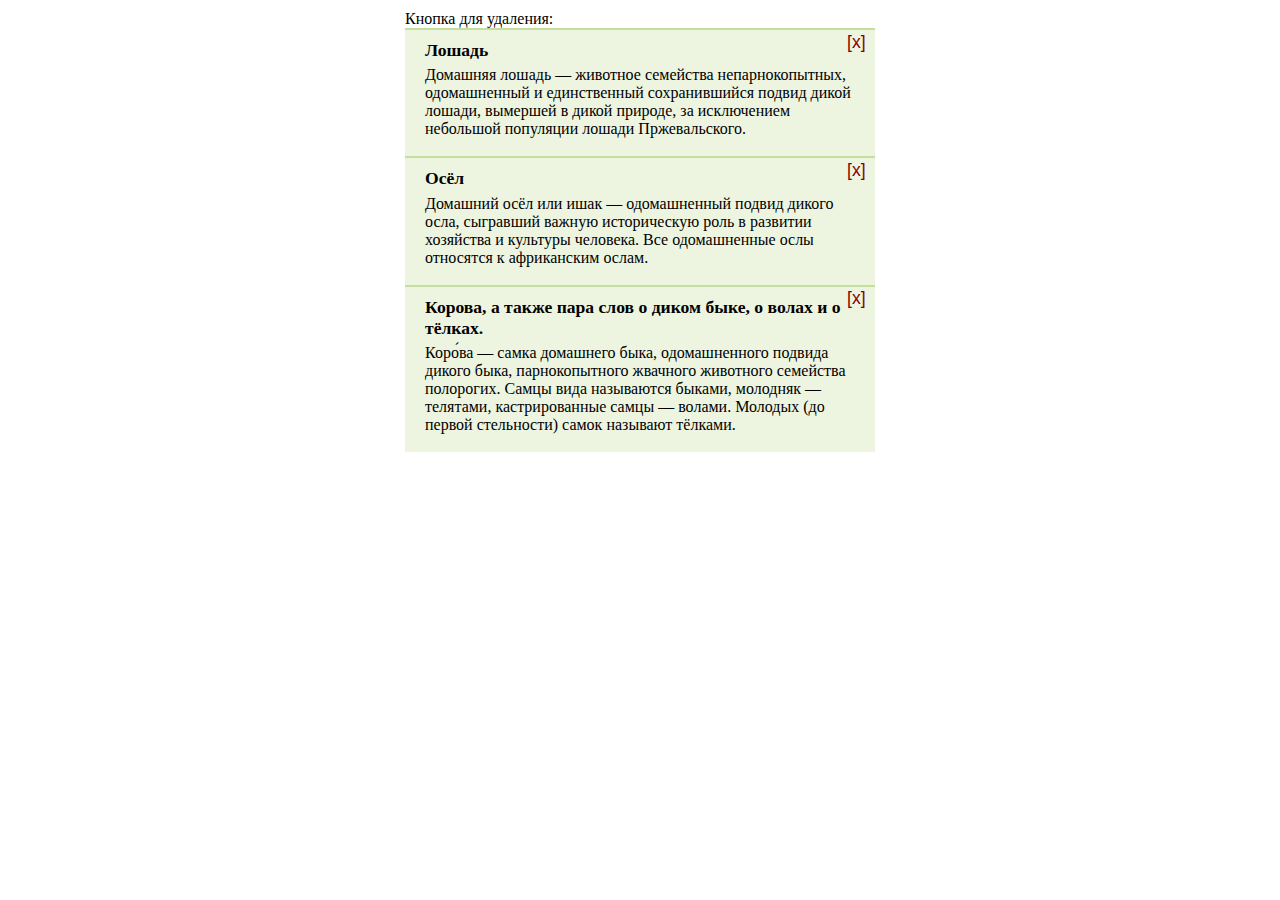
==== 4/index.html @ 1c98c71f "add 4" ====
<!DOCTYPE HTML>
<html>

<head>
  <link rel="stylesheet" type="text/css" href="style.css">
  <meta charset="utf-8">
</head>

<body>

  Кнопка для удаления:

  <div id='container'>
    <div class="pane">
      <h3>Лошадь</h3>
      <p>Домашняя лошадь — животное семейства непарнокопытных, одомашненный и единственный сохранившийся подвид
         дикой лошади, вымершей в дикой природе, за исключением небольшой популяции лошади Пржевальского.</p>
      <button class="remove-button">[x]</button>
    </div>
    <div class="pane">
      <h3>Осёл</h3>
      <p>Домашний осёл или ишак — одомашненный подвид дикого осла, сыгравший важную историческую роль в развитии 
        хозяйства и культуры человека. Все одомашненные ослы относятся к африканским ослам.</p>
      <button class="remove-button">[x]</button>
    </div>
    <div class="pane">
      <h3>Корова, а также пара слов о диком быке, о волах и о тёлках. </h3>
      <p>Коро́ва — самка домашнего быка, одомашненного подвида дикого быка, парнокопытного жвачного животного семейства 
        полорогих. Самцы вида называются быками, молодняк — телятами, кастрированные самцы — волами. Молодых (до первой 
        стельности) самок называют тёлками.
      </p>
      <button class="remove-button">[x]</button>
    </div>
  </div>
  
  <script>
    class ClickButton {
      constructor({elem}) {
        this._container = elem;
        this._container.onclick = (event) => this.setDisplayNone(event);
      }

      setDisplayNone(event) {
        let target = event.target;
        if(target.tagName.toLowerCase() == 'button') {
          target.parentNode.style.display = 'none';
        };
      }
    }

    new ClickButton({
      elem: document.getElementById('container')
    });
  </script>
</body>

</html>
---- 4/style.css ----
body {
  margin: 10px auto;
  width: 470px;
}

h3 {
  margin: 0;
  padding-bottom: .3em;
  font-size: 1.1em;
}

p {
  margin: 0;
  padding: 0 0 .5em;
}

.pane {
  background: #edf5e1;
  padding: 10px 20px 10px;
  border-top: solid 2px #c4df9b;
  position: relative;
}

.remove-button {
  font-size: 110%;
  color: darkred;
  right: 10px;
  width: 24px;
  height: 24px;
  border: none;
  background: transparent;
  cursor: pointer;
  position: absolute;
  top: 0px;
  right: 10px;
}
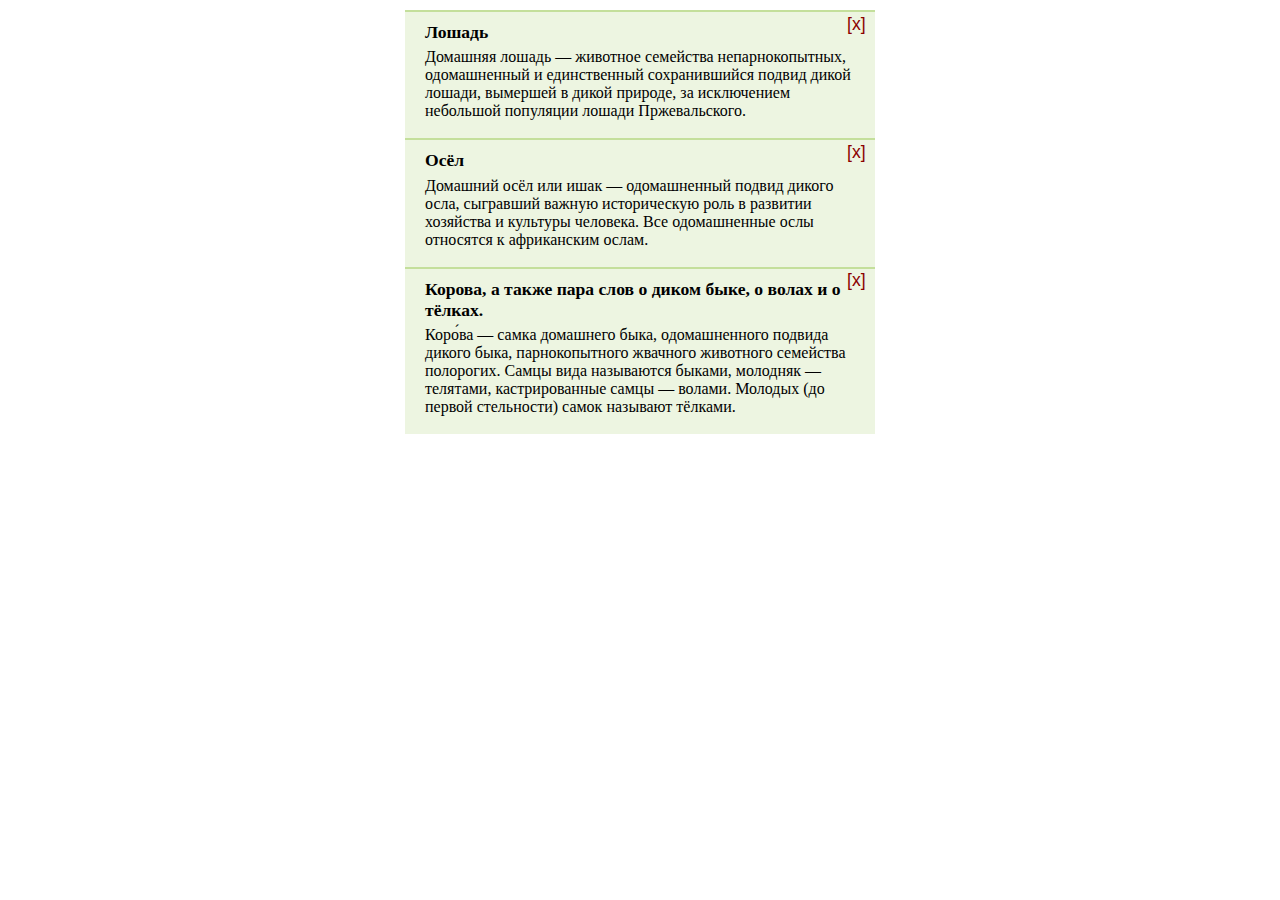
==== commit 46a893f5: "add index.html" ====
--- a/4/index.html
+++ b/4/index.html
@@ -1,3 +1,5 @@
+<!-- https://learn.javascript.ru/task/hide-message-delegate -->
+
 <!DOCTYPE HTML>
 <html>
 
@@ -7,50 +9,52 @@
 </head>
 
 <body>
-
-  Кнопка для удаления:
-
-  <div id='container'>
+ 
+  <div id='containerMessages'>
     <div class="pane">
       <h3>Лошадь</h3>
-      <p>Домашняя лошадь — животное семейства непарнокопытных, одомашненный и единственный сохранившийся подвид
-         дикой лошади, вымершей в дикой природе, за исключением небольшой популяции лошади Пржевальского.</p>
+      <p>Домашняя лошадь — животное семейства непарнокопытных, одомашненный и единственный сохранившийся подвид дикой лошади, вымершей в дикой природе, за исключением небольшой популяции лошади Пржевальского.</p>
       <button class="remove-button">[x]</button>
     </div>
     <div class="pane">
       <h3>Осёл</h3>
-      <p>Домашний осёл или ишак — одомашненный подвид дикого осла, сыгравший важную историческую роль в развитии 
-        хозяйства и культуры человека. Все одомашненные ослы относятся к африканским ослам.</p>
+      <p>Домашний осёл или ишак — одомашненный подвид дикого осла, сыгравший важную историческую роль в развитии хозяйства и культуры человека. Все одомашненные ослы относятся к африканским ослам.</p>
       <button class="remove-button">[x]</button>
     </div>
     <div class="pane">
       <h3>Корова, а также пара слов о диком быке, о волах и о тёлках. </h3>
-      <p>Коро́ва — самка домашнего быка, одомашненного подвида дикого быка, парнокопытного жвачного животного семейства 
-        полорогих. Самцы вида называются быками, молодняк — телятами, кастрированные самцы — волами. Молодых (до первой 
-        стельности) самок называют тёлками.
+      <p>Коро́ва — самка домашнего быка, одомашненного подвида дикого быка, парнокопытного жвачного животного семейства полорогих. Самцы вида называются быками, молодняк — телятами, кастрированные самцы — волами. Молодых (до первой стельности) самок называют
+        тёлками.
       </p>
       <button class="remove-button">[x]</button>
     </div>
   </div>
-  
+
   <script>
-    class ClickButton {
-      constructor({elem}) {
-        this._container = elem;
-        this._container.onclick = (event) => this.setDisplayNone(event);
+
+    class CloseMessage{
+      constructor(elem) {
+        this.elem = elem;
+        this.elem.onclick = event => {
+          let target = event.target;
+          if(target.classList.contains('remove-button')) {
+            return this.clickCloseMessage(target);
+          }
+        }
       }
 
-      setDisplayNone(event) {
-        let target = event.target;
-        if(target.tagName.toLowerCase() == 'button') {
-          target.parentNode.style.display = 'none';
-        };
+      clickCloseMessage(target) {
+        while(target != this) {
+          if(target.classList.contains('pane')) return target.remove();
+          target = target.parentNode;
+        } 
       }
-    }
+    };
 
-    new ClickButton({
-      elem: document.getElementById('container')
-    });
+    let container = document.getElementById('containerMessages');
+
+    new CloseMessage(container);
+  
   </script>
 </body>
 
